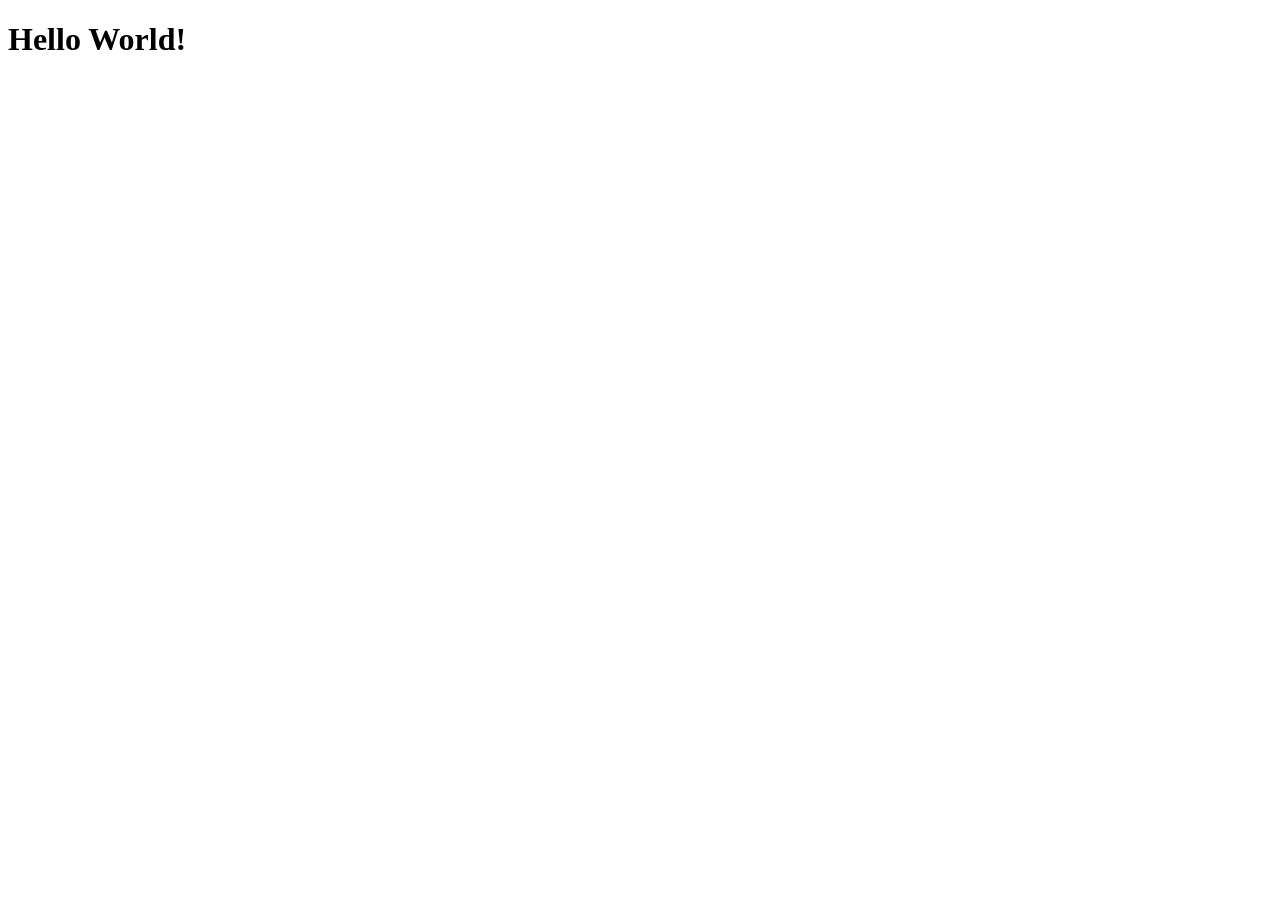
==== target/classes/static/index.html @ 07aa103f "Integrated HTML and CSS along with springboot project setup." ====
<!DOCTYPE html>
<html lang="en">
<head>
    <meta charset="UTF-8">
    <meta name="viewport" content="width=device-width, initial-scale=1.0">
    <title>Spring boot</title>
    <link rel="stylesheet" href="/css/styles.css">
</head>
<body>
    <h1>Hello World!</h1>
</body>
</html>
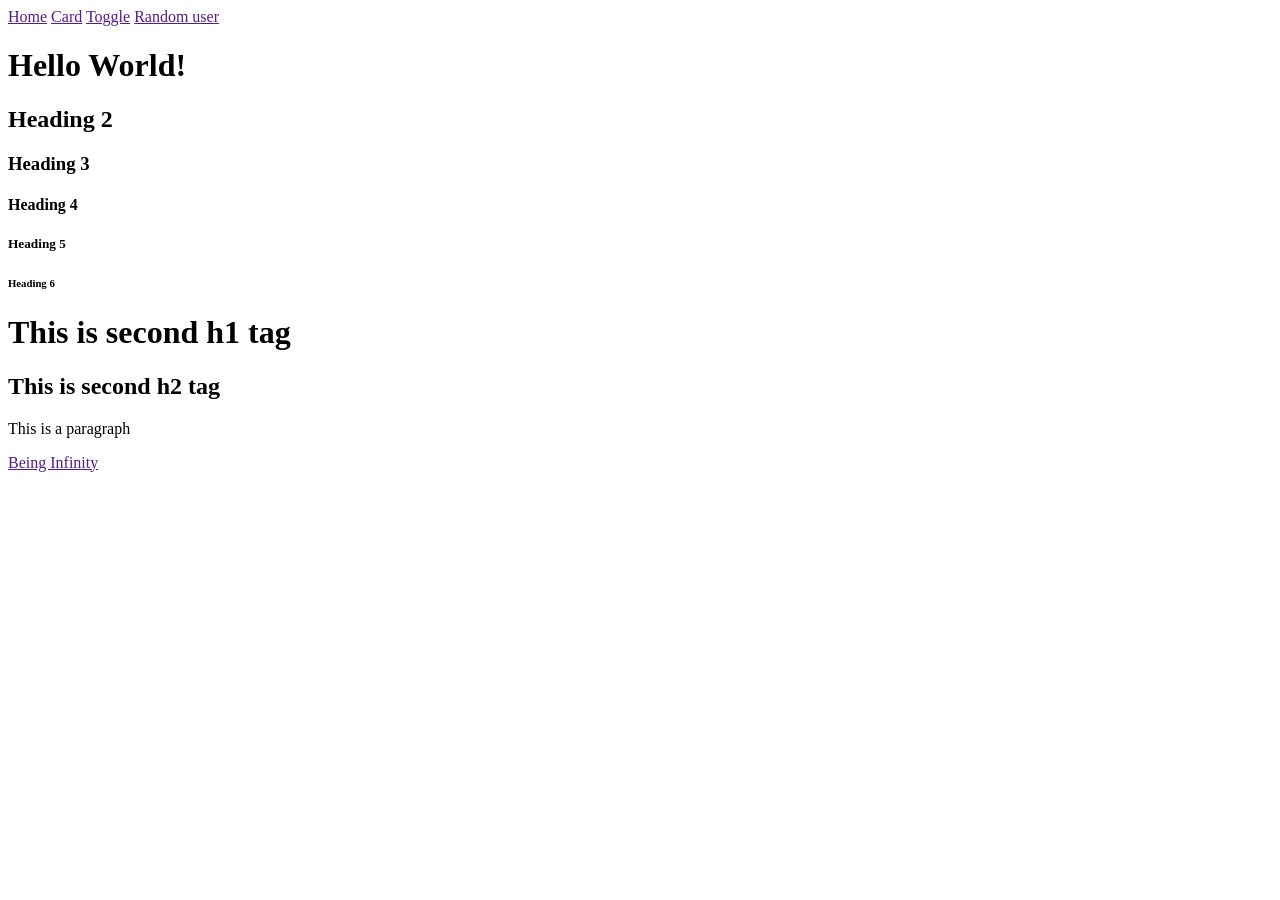
==== commit a568da81: "created navbar." ====
--- a/target/classes/static/index.html
+++ b/target/classes/static/index.html
@@ -7,6 +7,25 @@
     <link rel="stylesheet" href="/css/styles.css">
 </head>
 <body>
+    <div id="navbar">
+        <a href="">Home</a>
+        <a href="">Card</a>
+        <a href="">Toggle</a>
+        <a href="">Random user</a>
+    </div>
+
     <h1>Hello World!</h1>
+    <h2 id="heading-2">Heading 2</h2>
+    <h3 class="heading">Heading 3</h3>
+    <h4 class="heading">Heading 4</h4>
+    <h5 class="heading">Heading 5</h5>
+    <h6>Heading 6</h6>
+    <h1>This is second h1 tag</h1>
+    <h2>This is second h2 tag</h2>
+
+    <p id="para">This is a paragraph</p>
+
+    <a href="">Being Infinity</a>
+    <script src="/js/site.js"></script>
 </body>
 </html>
